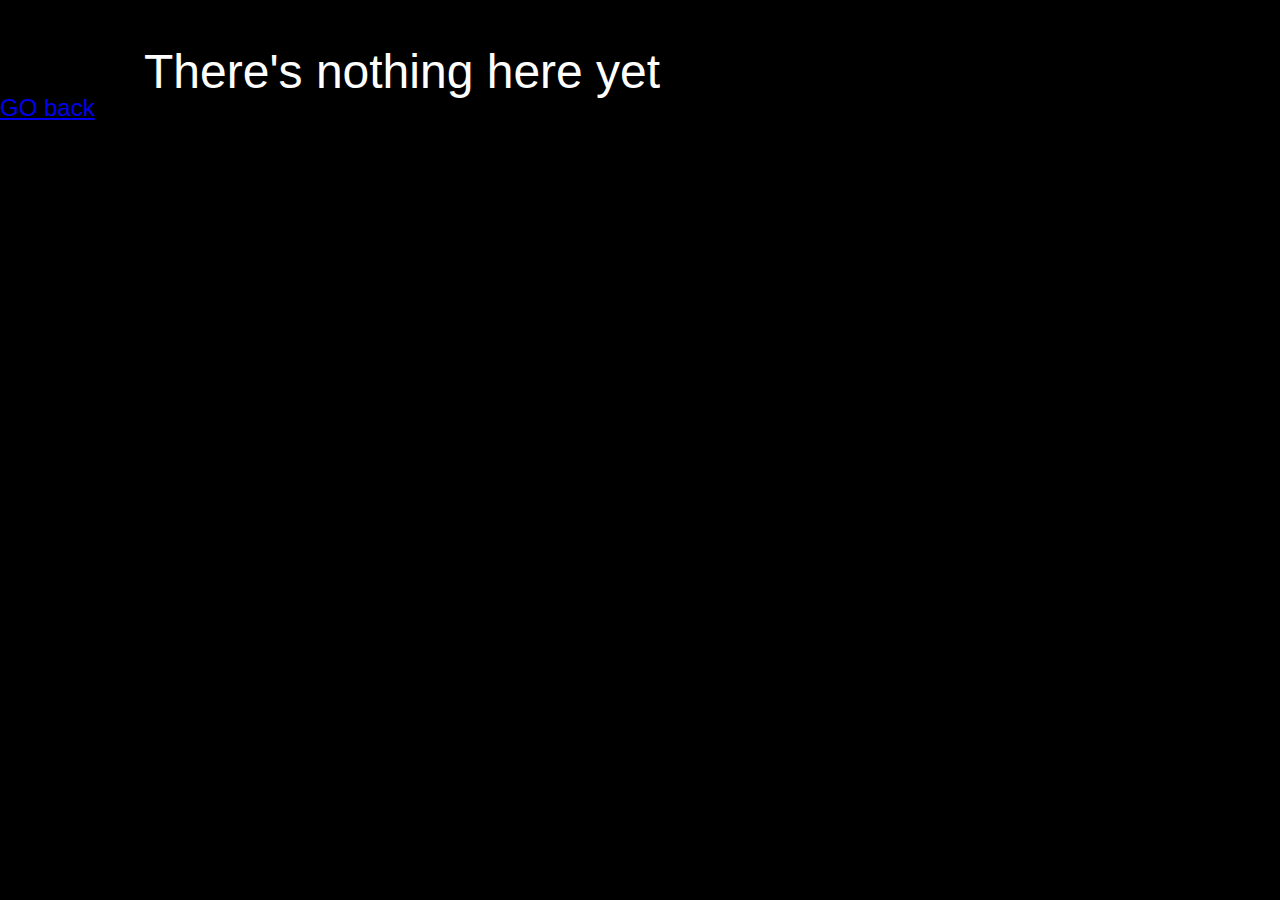
==== project01.html @ b8da2309 "first commit" ====
<!DOCTYPE html>
<html lang="en" dir="ltr">
  <head>
    <meta charset="utf-8">
    <title>Placeholder page</title>

    <link rel="stylesheet" href="css/reset.css">
    <link rel="stylesheet" href="css/master.css">
    <link rel="stylesheet" href="css/typo.css">
    
  </head>
  <body>
    <h1>There's nothing here yet</h1>
    <a href="index.html">GO back</a>

  </body>
</html>
---- css/master.css ----
body {
  background: #000;
}

section {
  min-height: 98vh;
  border-bottom: 1px solid #D1D1D1;
}

.project-feature-container {
display: flex;
flex-wrap: wrap;
justify-content: space-evenly;
}

.project-feature {
  border: 0px solid #000;
  padding: 1em;
  margin: 0.5em;
  flex-basis: 400px;
}

#main-menu {
  background: #FFFFFF;
  width: 170px;
  position: absolute;
  top: 0px;
  left: -170px;
  height: 100%;
  z-index: 999;
  transition: 1.5s all;
}


#main-menu:target {
  left: 0px;
  background: grey;
}


#main-menu a{
  display: block;
  padding: 0.5em;
  text-transform: uppercase;
  color: #000;
}


.toggle-menu{
  border: 3px solid#FFFFFF;
  border-radius: 30px;
  padding: 1em;
  color: #FFFFFF;
}

.close-menu {
  display: block;
  width: 16px;
  height: 16px;
  background: #000;
  border-radius: 100%;
  color: #fff;
}



@media (min-width: 640px){
#main-menu{
  position: static;
  width: 100%;
}
#main-menu ul {
  display: flex;
  justify-content: space-evenly;
}
.toggle-menu {
  display: none;
}
#main-menu .close-menu {
  display: none;
}
}

#main-menu:target + .backdrop{
background: rgba(0, 0, 0, 0.8);
position: absolute;
top: 0;
left: 0;
width: 100%;
height: 100%;
z-index: 998;
}
---- css/typo.css ----
body{
  font-family:helvetica;
  color: #FFFFFF;
}


a {
  font-size: 1.5em;
}


h3 {
font-size: 3em;
margin-top: 1em;
margin-bottom: 0.5em;
margin-left: 11em;
}

h4 {
  font-size: 3em;
  margin-top: 0em;
  margin-bottom: 0.5em;
  margin-left: 8em;
}


h1 {
font-size: 3em;
margin-top: 1em;
margin-left: 3em;
}

h2 {
font-size: 1.2em;
margin-bottom: 2em;
}
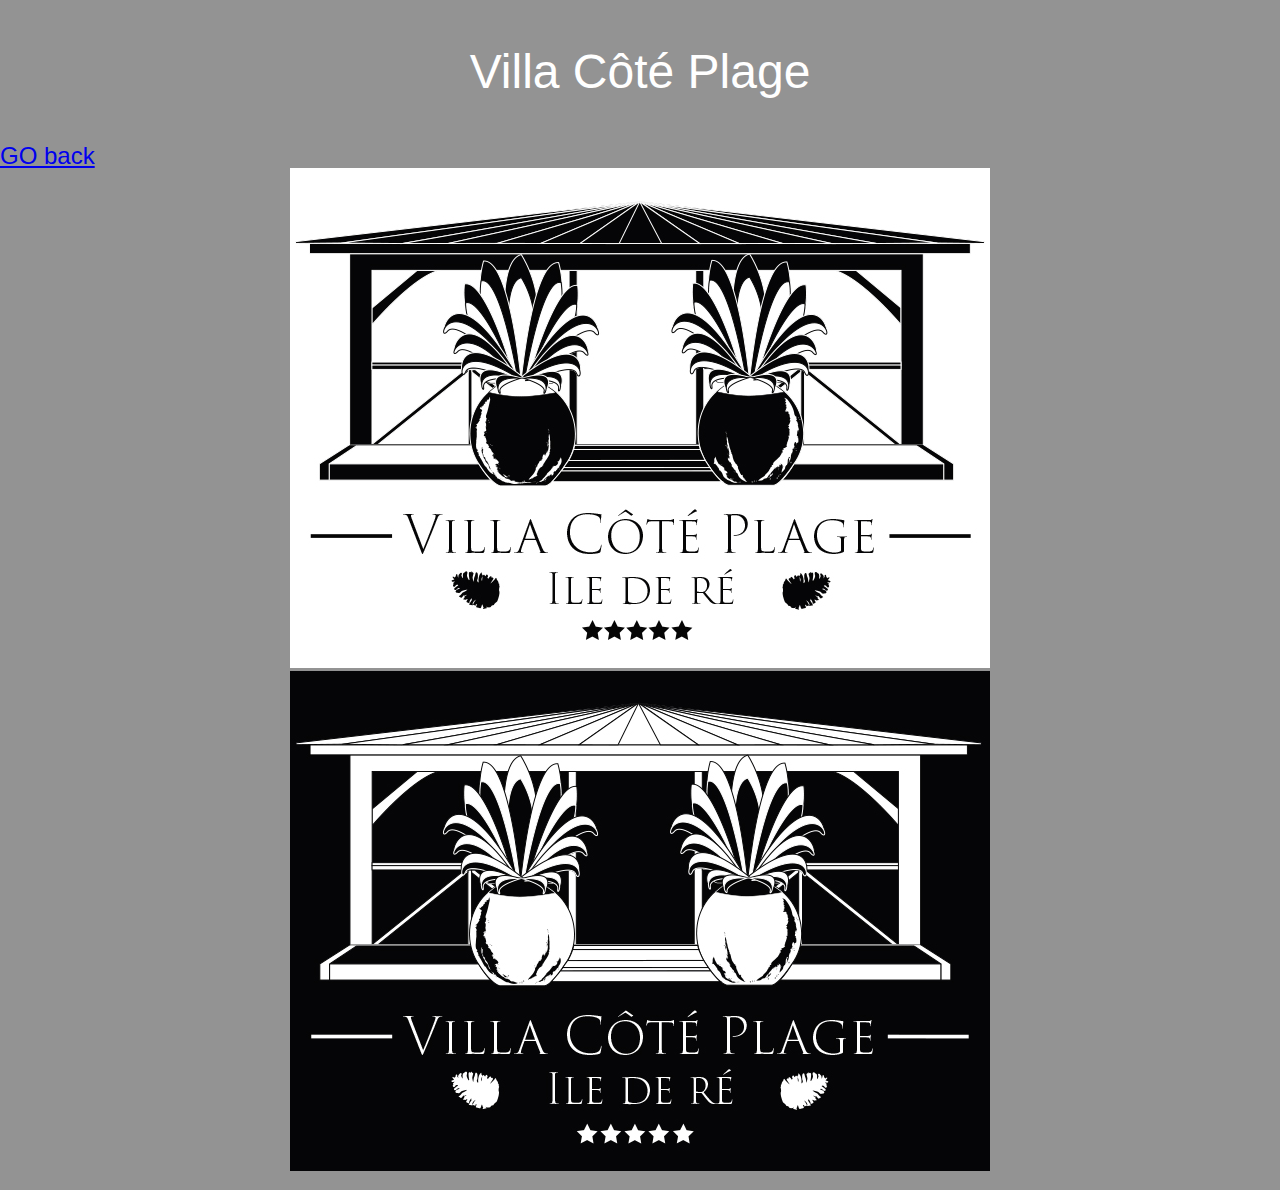
==== commit b3ec209d: "final" ====
--- a/project01.html
+++ b/project01.html
@@ -2,16 +2,29 @@
 <html lang="en" dir="ltr">
   <head>
     <meta charset="utf-8">
-    <title>Placeholder page</title>
+    <title>Logotype pour Villa Côté Plage</title>
 
     <link rel="stylesheet" href="css/reset.css">
     <link rel="stylesheet" href="css/master.css">
     <link rel="stylesheet" href="css/typo.css">
-    
+
   </head>
   <body>
-    <h1>There's nothing here yet</h1>
+    <h1>Villa Côté Plage</h1>
     <a href="index.html">GO back</a>
+
+      <div class="image01">
+    <figure>
+      <img src="images/image-03-01.jpg" alt="Ceci est une image de projet">
+    </figure>
+
+    <figure>
+      <img src="images/image-03-02.jpg" alt="Ceci est une image de projet">
+    </figure>
+      </div>
+
+
+
 
   </body>
 </html>
--- a/css/master.css
+++ b/css/master.css
@@ -1,5 +1,5 @@
 body {
-  background: #000;
+  background: #939393;
 }
 
 section {
@@ -16,26 +16,16 @@
 .project-feature {
   border: 0px solid #000;
   padding: 1em;
-  margin: 0.5em;
-  flex-basis: 400px;
+  margin: 1em;
+  flex-basis: 200px;
 }
 
 #main-menu {
   background: #FFFFFF;
   width: 170px;
   position: absolute;
-  top: 0px;
-  left: -170px;
-  height: 100%;
-  z-index: 999;
-  transition: 1.5s all;
 }
 
-
-#main-menu:target {
-  left: 0px;
-  background: grey;
-}
 
 
 #main-menu a{
@@ -62,8 +52,6 @@
   color: #fff;
 }
 
-
-
 @media (min-width: 640px){
 #main-menu{
   position: static;
@@ -87,6 +75,31 @@
 top: 0;
 left: 0;
 width: 100%;
-height: 100%;
+height: 10%;
 z-index: 998;
 }
+
+#about{
+  font-size: 2em;
+  margin-top: 1em;
+  margin-left: 8em;
+  margin-right: 8em;
+  display: flex;
+  flex-wrap: wrap;
+}
+
+#contact{
+  font-size: 1.2em;
+  margin-left: 8em;
+  margin-right: 8em;
+  display: flex;
+  flex-wrap: wrap;
+}
+
+
+.image01{
+  display: flex;
+  flex-wrap: wrap;
+  justify-content: center;
+padding-bottom: 1em;
+}
--- a/css/typo.css
+++ b/css/typo.css
@@ -14,6 +14,8 @@
 margin-top: 1em;
 margin-bottom: 0.5em;
 margin-left: 11em;
+display: flex;
+flex-wrap: wrap;
 }
 
 h4 {
@@ -21,10 +23,12 @@
   margin-top: 0em;
   margin-bottom: 0.5em;
   margin-left: 8em;
+  display: flex;
+  flex-wrap: wrap;
 }
 
 
-h1 {
+h5 {
 font-size: 3em;
 margin-top: 1em;
 margin-left: 3em;
@@ -34,3 +38,13 @@
 font-size: 1.2em;
 margin-bottom: 2em;
 }
+
+h1 {
+  display: flex;
+  flex-wrap: wrap;
+  justify-content: center;
+  font-size: 3em;
+  padding-top: 1em;
+  margin-bottom: 1em;
+
+}
